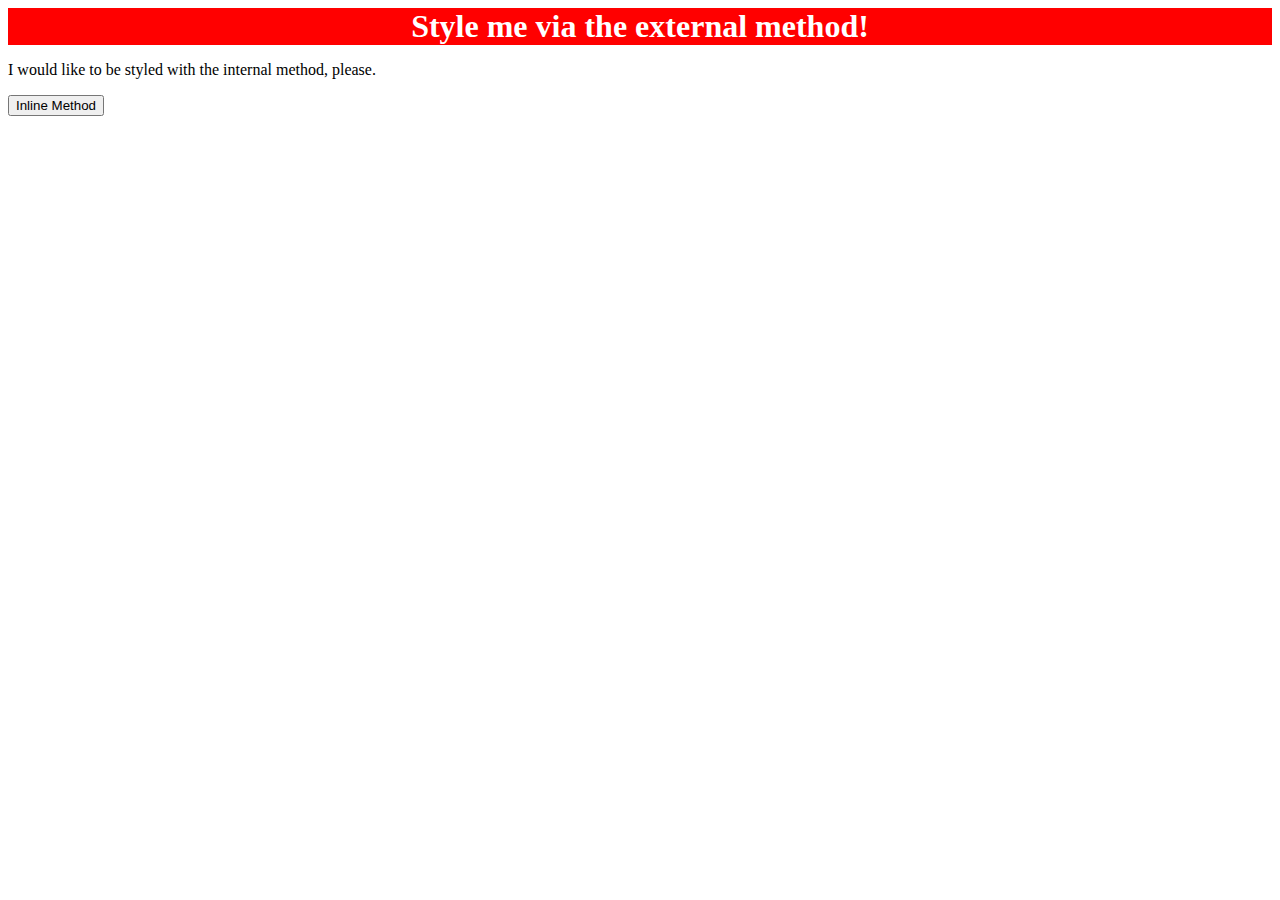
==== foundations/01-css-methods/index.html @ 670a22c3 "added css file linked to my html" ====
<!DOCTYPE html>
<html lang="en">
  <head>
    <meta charset="UTF-8">
    <meta http-equiv="X-UA-Compatible" content="IE=edge">
    <meta name="viewport" content="width=device-width, initial-scale=1.0">
    <title>Methods for Adding CSS</title>
    <link rel="stylesheet" type="text/css" href="styles.css" />
    <style>



    </style>
  
  </head>
  <body>
    <div>Style me via the external method!</div>
    <p>I would like to be styled with the internal method, please.</p>
    <button>Inline Method</button>
  </body>
</html>
---- foundations/01-css-methods/styles.css ----
div {
background-color: red;
color: white;
  font-size: 32px;
  text-align: center;
  font-weight: bold;



}
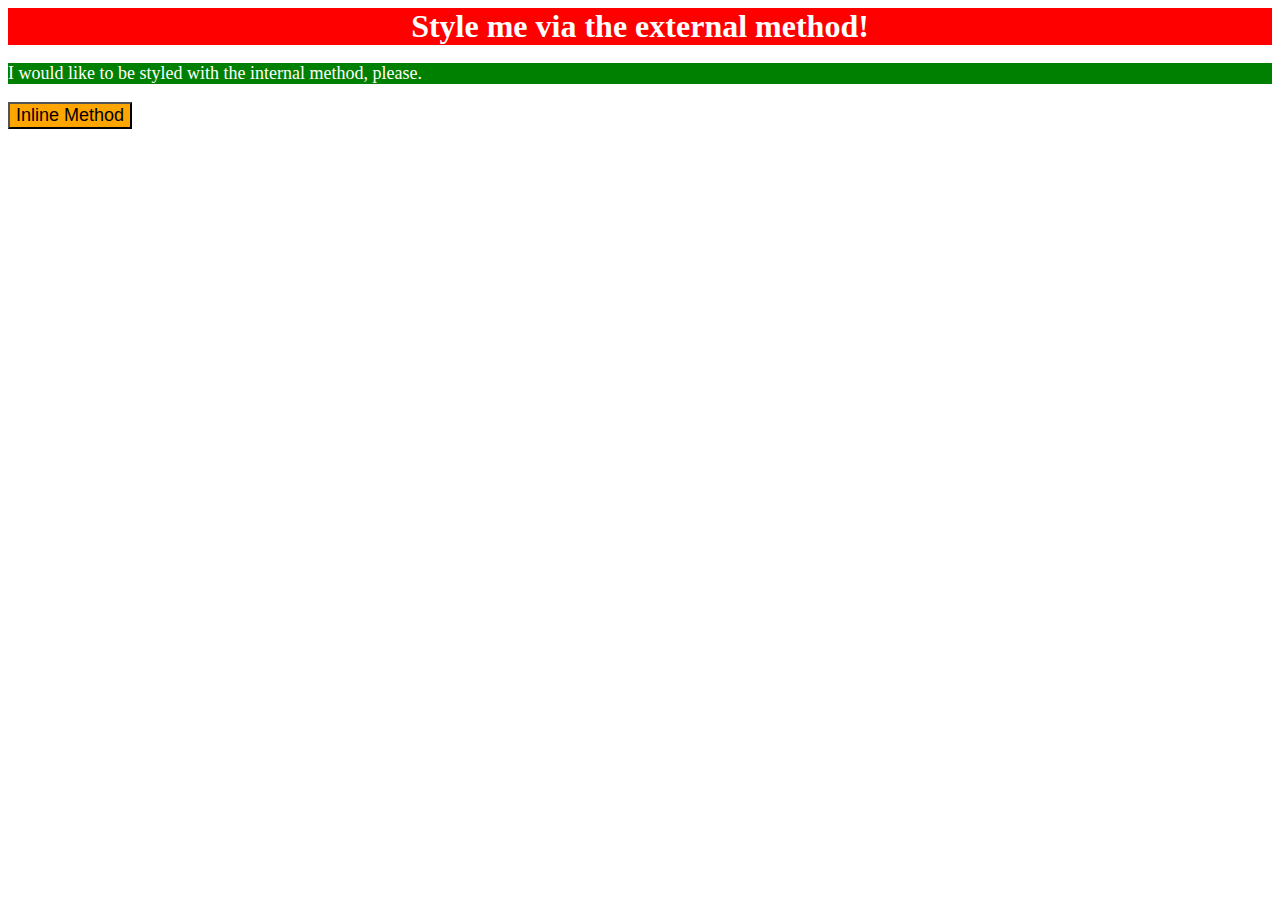
==== commit fc18f76b: "added styles" ====
--- a/foundations/01-css-methods/index.html
+++ b/foundations/01-css-methods/index.html
@@ -7,7 +7,13 @@
     <title>Methods for Adding CSS</title>
     <link rel="stylesheet" type="text/css" href="styles.css" />
     <style>
+      p {
 
+        background-color:green;
+        color:white ;
+        font-size: 18px ;
+
+      }
 
 
     </style>
@@ -16,6 +22,6 @@
   <body>
     <div>Style me via the external method!</div>
     <p>I would like to be styled with the internal method, please.</p>
-    <button>Inline Method</button>
+    <button style="background-color: orange; font-size: 18px;"> Inline Method </button>
   </body>
 </html>